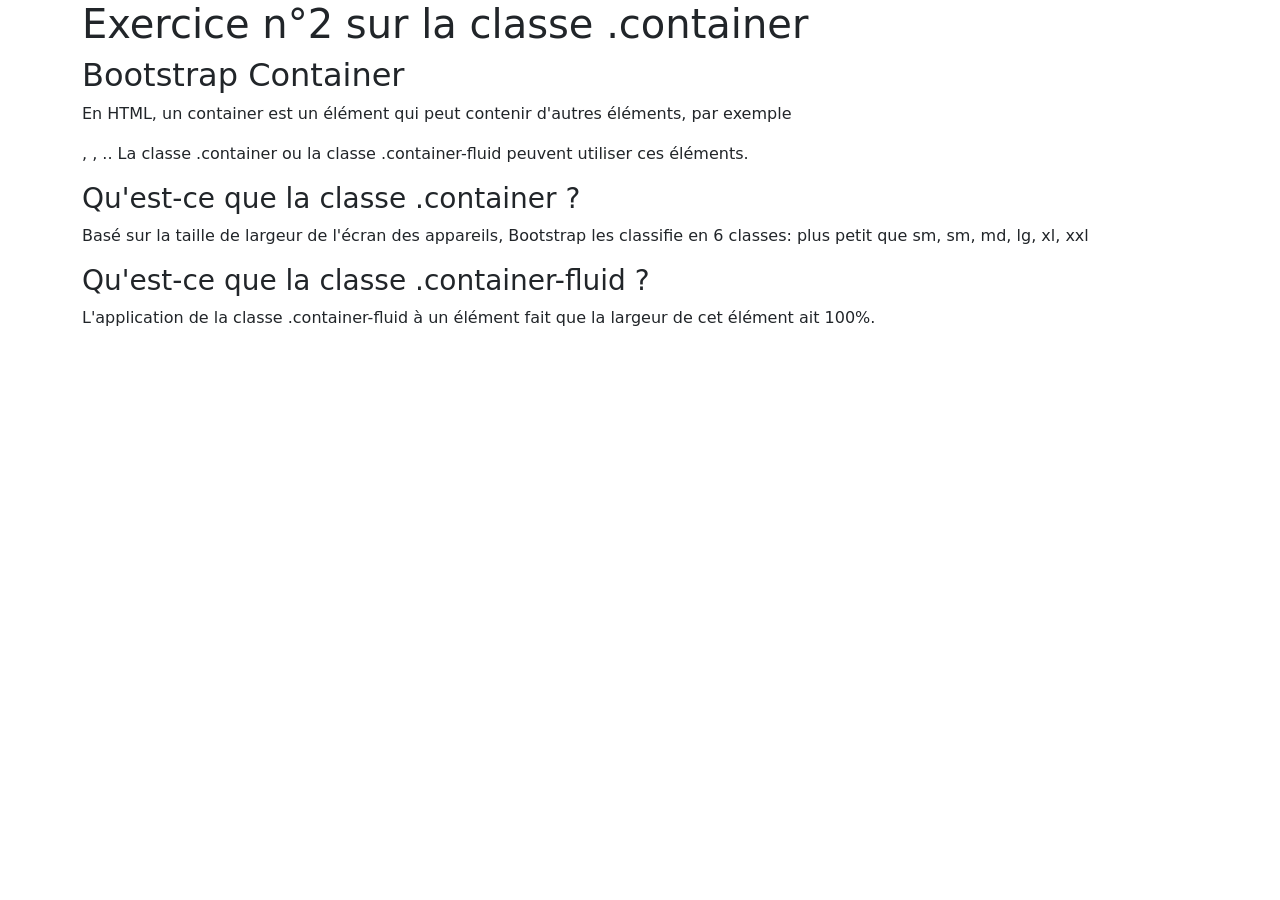
==== bootsrap/exercice2.html @ 8a64dcdd "exercice2" ====
<!doctype html>
<html lang="fr-BE">

<head>
    <title>Exercice2</title>
    <!-- Required meta tags -->
    <meta charset="utf-8">
    <meta name="viewport" content="width=device-width, initial-scale=1">

    <!-- Bootstrap CSS v5.2 -->
    <link href="https://cdn.jsdelivr.net/npm/bootstrap@5.2.0-beta1/dist/css/bootstrap.min.css" rel="stylesheet"
        integrity="sha384-0evHe/X+R7YkIZDRvuzKMRqM+OrBnVFBL6DOitfPri4tjfHxaWutUpFmBp4vmVor" crossorigin="anonymous">
    <!-- Bootstrap icônes v1.8.3 -->
    <link rel="stylesheet" href="https://cdn.jsdelivr.net/npm/bootstrap-icons@1.8.3/font/bootstrap-icons.css">
</head>


<body>

    <div class="container">

        <h1>Exercice n°2 sur la classe .container</h1>

        <h2>Bootstrap Container</h2>

        <p>En HTML, un container est un élément qui peut contenir d'autres éléments, par exemple <div>, <span>, .. La classe .container ou la classe .container-fluid peuvent utiliser ces éléments.
        </p>

        <h3>Qu'est-ce que la classe .container ?</h3>

        <p>Basé sur la taille de largeur de l'écran des appareils, Bootstrap les classifie en 6 classes: plus petit que sm, sm, md, lg, xl, xxl
        </p>

        <h3>Qu'est-ce que la classe .container-fluid ?</h3>

        <p>L'application de la classe .container-fluid à un élément fait que la largeur de cet élément ait 100%.
        </p>

        

    </div>



    <!-- Bootstrap Librairie JavaScript -->
    <script src="https://cdn.jsdelivr.net/npm/bootstrap@5.2.0-beta1/dist/js/bootstrap.bundle.min.js"
        integrity="sha384-pprn3073KE6tl6bjs2QrFaJGz5/SUsLqktiwsUTF55Jfv3qYSDhgCecCxMW52nD2"
        crossorigin="anonymous"></script>
</body>

</html>
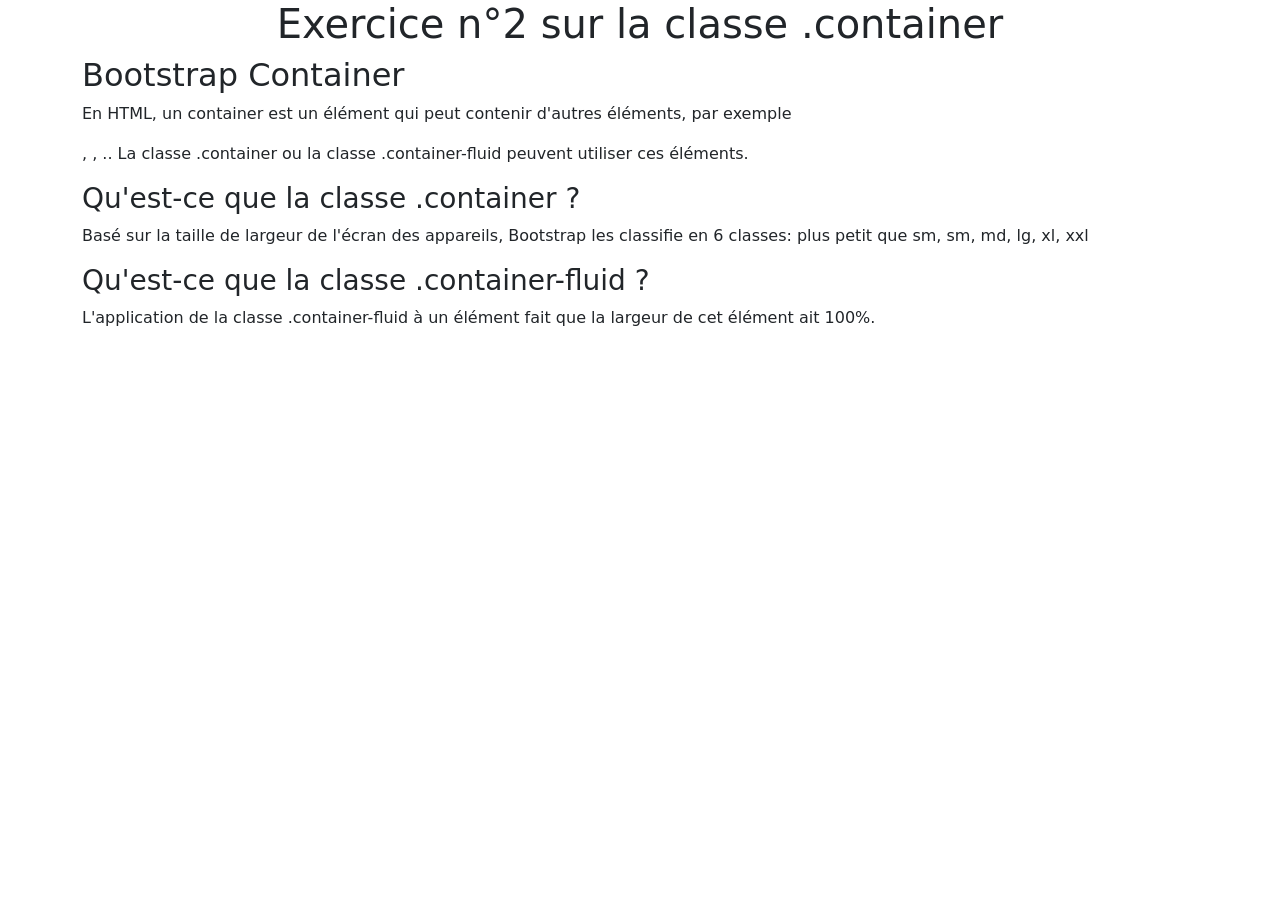
==== commit a43765f1: "exercices 2 et 3 modifiés" ====
--- a/bootsrap/exercice2.html
+++ b/bootsrap/exercice2.html
@@ -17,9 +17,9 @@
 
 <body>
 
-    <div class="container">
+    <div class="container text-start">
 
-        <h1>Exercice n°2 sur la classe .container</h1>
+        <h1 class="text-center">Exercice n°2 sur la classe .container</h1>
 
         <h2>Bootstrap Container</h2>
 
